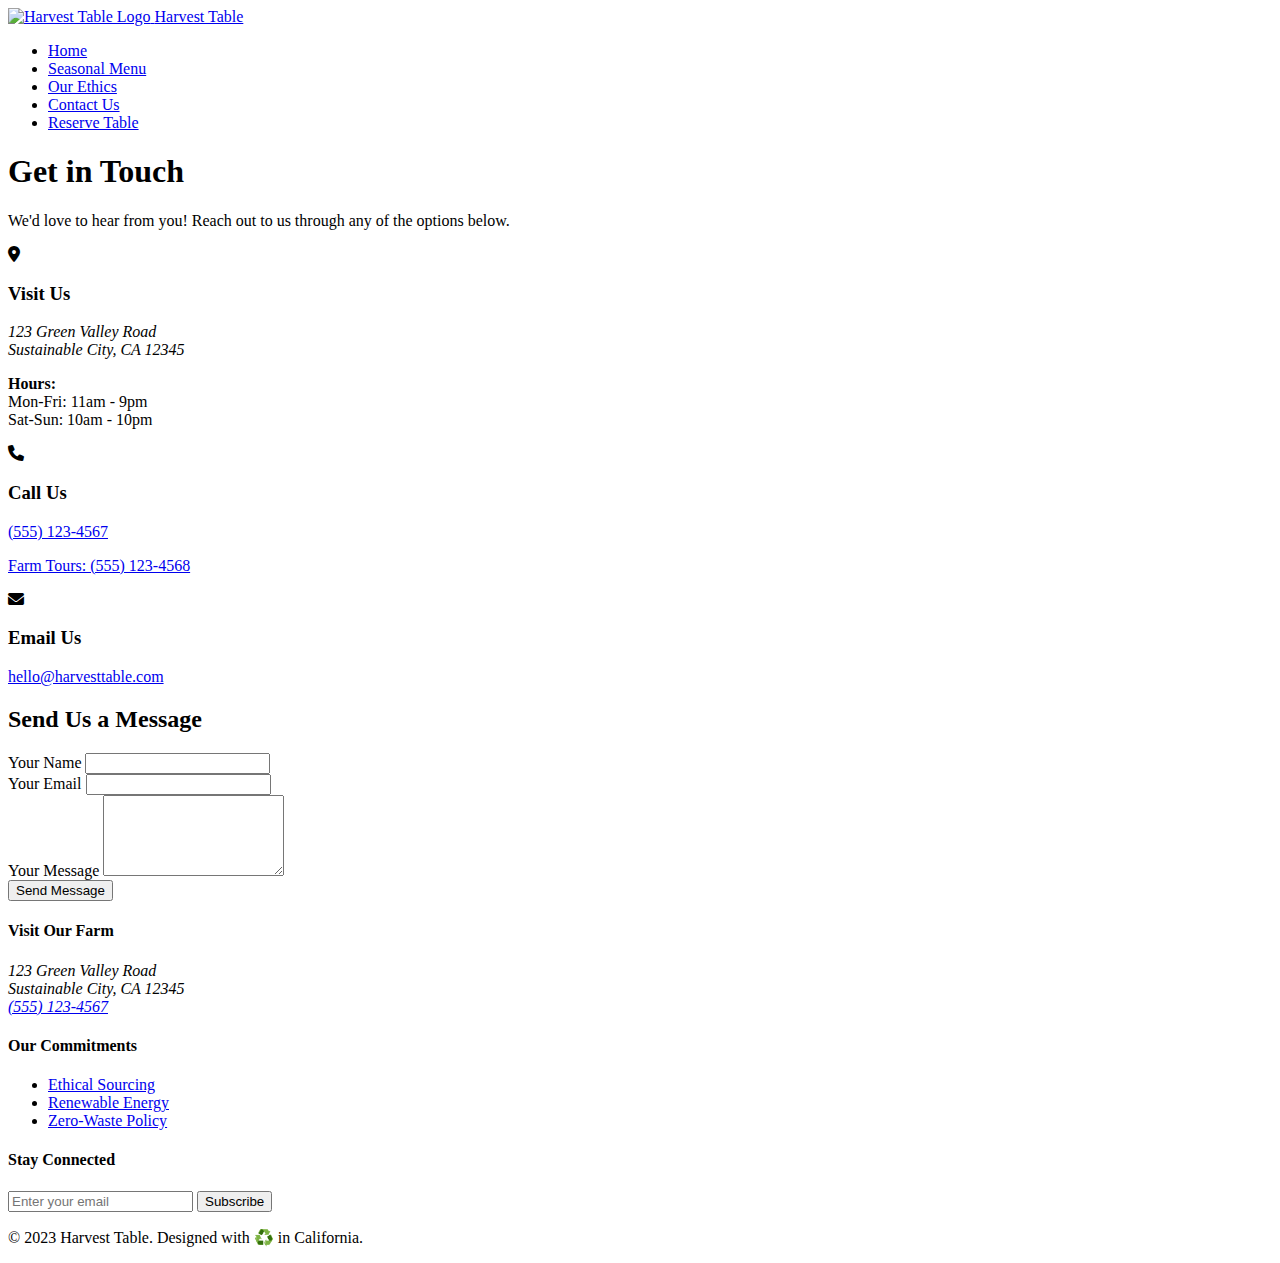
==== contact.html @ f841bd21 "Add files via upload" ====
<!DOCTYPE html>
<html lang="en">
<head>
    <meta charset="UTF-8">
    <meta name="viewport" content="width=device-width, initial-scale=1.0">
    <title>Contact Us | Harvest Table</title>
    <link rel="stylesheet" href="styles/main.css">
    <link rel="stylesheet" href="https://cdnjs.cloudflare.com/ajax/libs/font-awesome/6.0.0/css/all.min.css">
</head>
<body>
<!-- Navigation -->
<nav class="main-nav">
    <div class="nav-container">
        <a href="index.html" class="logo">
            <img src="images/logo.svg" alt="Harvest Table Logo" class="logo-img">
            <span class="logo-text">Harvest Table</span>
        </a>
        <ul class="nav-links">
            <li><a href="index.html">Home</a></li>
            <li><a href="menu.html">Seasonal Menu</a></li>
            <li><a href="process.html">Our Ethics</a></li>
            <li><a href="contact.html" class="active">Contact Us</a></li>
            <li><a href="reservations.html" class="nav-cta">Reserve Table</a></li>
        </ul>
    </div>
</nav>

<!-- Contact Section -->
<main class="contact-page">
    <header class="contact-header">
        <h1>Get in Touch</h1>
        <p>We'd love to hear from you! Reach out to us through any of the options below.</p>
    </header>

    <section class="contact-grid">
        <!-- Visit Us -->
        <div class="contact-card">
            <i class="fas fa-map-marker-alt"></i>
            <h3>Visit Us</h3>
            <address>
                123 Green Valley Road<br>
                Sustainable City, CA 12345
            </address>
            <p class="hours">
                <strong>Hours:</strong><br>
                Mon-Fri: 11am - 9pm<br>
                Sat-Sun: 10am - 10pm
            </p>
        </div>

        <!-- Call Us -->
        <div class="contact-card">
            <i class="fas fa-phone"></i>
            <h3>Call Us</h3>
            <p><a href="tel:5551234567">(555) 123-4567</a></p>
            <p><a href="tel:5551234568">Farm Tours: (555) 123-4568</a></p>
        </div>

        <!-- Email Us -->
        <div class="contact-card">
            <i class="fas fa-envelope"></i>
            <h3>Email Us</h3>
            <p><a href="mailto:hello@harvesttable.com">hello@harvesttable.com</a></p>
        </div>
    </section>

    <!-- Contact Form -->
    <section class="contact-form-section">
        <h2>Send Us a Message</h2>
        <form class="contact-form" action="#" method="post">
            <div class="form-group">
                <label for="name">Your Name</label>
                <input type="text" id="name" name="name" required>
            </div>

            <div class="form-group">
                <label for="email">Your Email</label>
                <input type="email" id="email" name="email" required>
            </div>

            <div class="form-group">
                <label for="message">Your Message</label>
                <textarea id="message" name="message" rows="5" required></textarea>
            </div>

            <button type="submit" class="submit-btn">Send Message</button>
        </form>
    </section>
</main>

<!-- Footer -->
<footer class="main-footer">
    <div class="footer-container">
        <div class="footer-section">
            <h4>Visit Our Farm</h4>
            <address>
                123 Green Valley Road<br>
                Sustainable City, CA 12345<br>
                <a href="tel:5551234567">(555) 123-4567</a>
            </address>
        </div>

        <div class="footer-section">
            <h4>Our Commitments</h4>
            <ul class="footer-links">
                <li><a href="process.html#sourcing">Ethical Sourcing</a></li>
                <li><a href="process.html#energy">Renewable Energy</a></li>
                <li><a href="process.html#waste">Zero-Waste Policy</a></li>
            </ul>
        </div>

        <div class="footer-section">
            <h4>Stay Connected</h4>
            <form class="newsletter-form">
                <input type="email" placeholder="Enter your email" required>
                <button type="submit">Subscribe</button>
            </form>
        </div>
    </div>
    <p>&copy; 2023 Harvest Table. Designed with ♻️ in California.</p>
</footer>
</body>
</html>
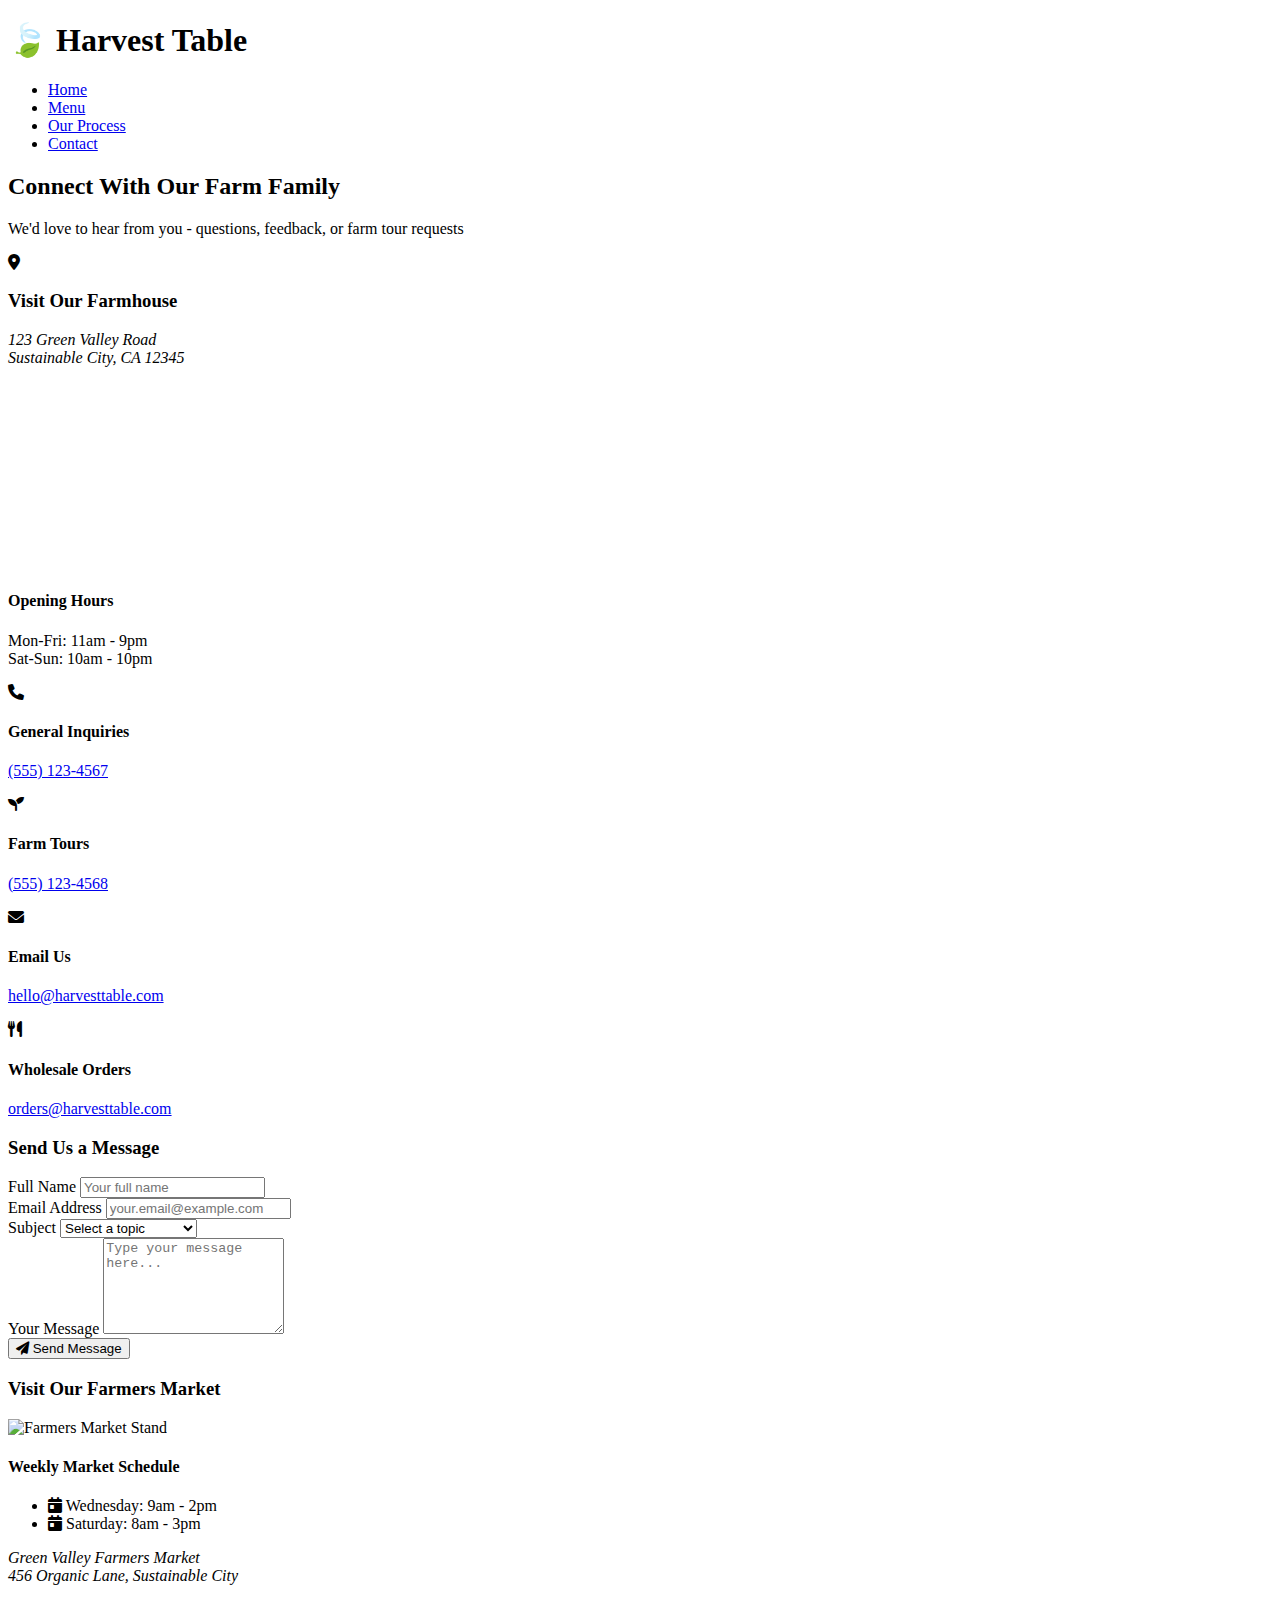
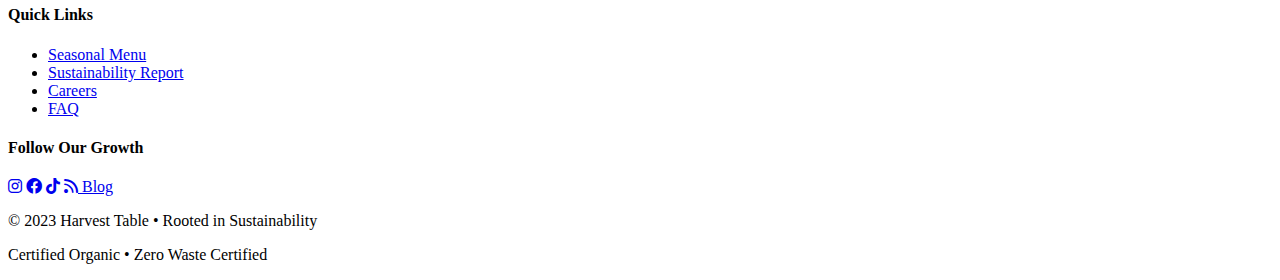
==== commit ad03e025: "Update contact.html" ====
--- a/contact.html
+++ b/contact.html
@@ -11,113 +11,189 @@
 <!-- Navigation -->
 <nav class="main-nav">
     <div class="nav-container">
-        <a href="index.html" class="logo">
-            <img src="images/logo.svg" alt="Harvest Table Logo" class="logo-img">
-            <span class="logo-text">Harvest Table</span>
-        </a>
+        <h1 class="logo">🍃 Harvest Table</h1>
         <ul class="nav-links">
             <li><a href="index.html">Home</a></li>
-            <li><a href="menu.html">Seasonal Menu</a></li>
-            <li><a href="process.html">Our Ethics</a></li>
-            <li><a href="contact.html" class="active">Contact Us</a></li>
-            <li><a href="reservations.html" class="nav-cta">Reserve Table</a></li>
+            <li><a href="menu.html">Menu</a></li>
+            <li><a href="process.html">Our Process</a></li>
+            <li><a href="contact.html" class="active">Contact</a></li>
         </ul>
     </div>
 </nav>
 
-<!-- Contact Section -->
-<main class="contact-page">
-    <header class="contact-header">
-        <h1>Get in Touch</h1>
-        <p>We'd love to hear from you! Reach out to us through any of the options below.</p>
-    </header>
+<!-- Contact Header -->
+<header class="contact-header">
+    <div class="header-content">
+        <h2>Connect With Our Farm Family</h2>
+        <p>We'd love to hear from you - questions, feedback, or farm tour requests</p>
+    </div>
+</header>
 
+<!-- Main Contact Content -->
+<main class="contact-container">
+    <!-- Contact Cards Grid -->
     <section class="contact-grid">
         <!-- Visit Us -->
-        <div class="contact-card">
+        <article class="contact-card">
             <i class="fas fa-map-marker-alt"></i>
-            <h3>Visit Us</h3>
+            <h3>Visit Our Farmhouse</h3>
             <address>
                 123 Green Valley Road<br>
                 Sustainable City, CA 12345
             </address>
-            <p class="hours">
-                <strong>Hours:</strong><br>
-                Mon-Fri: 11am - 9pm<br>
-                Sat-Sun: 10am - 10pm
-            </p>
-        </div>
+            <div class="map-embed">
+                <iframe src="https://www.google.com/maps/embed?pb=!1m18!1m12!1m3!1d50495.20678394026!2d-122.32701543841757!3d37.87185367020396!2m3!1f0!2f0!3f0!3m2!1i1024!2i768!4f13.1!3m3!1m2!1s0x808579363a8549d3%3A0x94d15996a5a0b5ed!2sGolden%20Gate%20Park!5e0!3m2!1sen!2sus!4v1690835782437!5m2!1sen!2sus"
+                        width="100%"
+                        height="200"
+                        style="border:0;"
+                        allowfullscreen=""
+                        loading="eager"
+                        referrerpolicy="no-referrer-when-downgrade">
+                </iframe>
+            </div>
+            <div class="hours">
+                <h4>Opening Hours</h4>
+                <p>Mon-Fri: 11am - 9pm<br>
+                    Sat-Sun: 10am - 10pm</p>
+            </div>
+        </article>
 
-        <!-- Call Us -->
-        <div class="contact-card">
-            <i class="fas fa-phone"></i>
-            <h3>Call Us</h3>
-            <p><a href="tel:5551234567">(555) 123-4567</a></p>
-            <p><a href="tel:5551234568">Farm Tours: (555) 123-4568</a></p>
-        </div>
+        <!-- Contact Methods -->
+        <article class="contact-card">
+            <div class="contact-methods">
+                <div class="method">
+                    <i class="fas fa-phone"></i>
+                    <div>
+                        <h4>General Inquiries</h4>
+                        <p><a href="tel:555-123-4567">(555) 123-4567</a></p>
+                    </div>
+                </div>
 
-        <!-- Email Us -->
-        <div class="contact-card">
-            <i class="fas fa-envelope"></i>
-            <h3>Email Us</h3>
-            <p><a href="mailto:hello@harvesttable.com">hello@harvesttable.com</a></p>
-        </div>
+                <div class="method">
+                    <i class="fas fa-seedling"></i>
+                    <div>
+                        <h4>Farm Tours</h4>
+                        <p><a href="tel:555-123-4568">(555) 123-4568</a></p>
+                    </div>
+                </div>
+
+                <div class="method">
+                    <i class="fas fa-envelope"></i>
+                    <div>
+                        <h4>Email Us</h4>
+                        <p><a href="mailto:hello@harvesttable.com">hello@harvesttable.com</a></p>
+                    </div>
+                </div>
+
+                <div class="method">
+                    <i class="fas fa-utensils"></i>
+                    <div>
+                        <h4>Wholesale Orders</h4>
+                        <p><a href="mailto:orders@harvesttable.com">orders@harvesttable.com</a></p>
+                    </div>
+                </div>
+            </div>
+        </article>
     </section>
 
     <!-- Contact Form -->
     <section class="contact-form-section">
-        <h2>Send Us a Message</h2>
-        <form class="contact-form" action="#" method="post">
+        <h3>Send Us a Message</h3>
+        <form class="contact-form">
             <div class="form-group">
-                <label for="name">Your Name</label>
-                <input type="text" id="name" name="name" required>
+                <label for="name">Full Name</label>
+                <input type="text" id="name" name="name" required
+                       placeholder="Your full name">
             </div>
 
             <div class="form-group">
-                <label for="email">Your Email</label>
-                <input type="email" id="email" name="email" required>
+                <label for="email">Email Address</label>
+                <input type="email" id="email" name="email" required
+                       placeholder="your.email@example.com">
+            </div>
+
+            <div class="form-group">
+                <label for="subject">Subject</label>
+                <select id="subject" name="subject" required>
+                    <option value="">Select a topic</option>
+                    <option value="reservation">Reservation Inquiry</option>
+                    <option value="farm-tour">Farm Tour Booking</option>
+                    <option value="feedback">Menu Feedback</option>
+                    <option value="wholesale">Wholesale Inquiry</option>
+                    <option value="other">Other</option>
+                </select>
             </div>
 
             <div class="form-group">
                 <label for="message">Your Message</label>
-                <textarea id="message" name="message" rows="5" required></textarea>
+                <textarea id="message" name="message" rows="6" required
+                          placeholder="Type your message here..."></textarea>
             </div>
 
-            <button type="submit" class="submit-btn">Send Message</button>
+            <div class="form-group">
+                <button type="submit" class="submit-btn">
+                    <i class="fas fa-paper-plane"></i> Send Message
+                </button>
+            </div>
         </form>
+    </section>
+
+    <!-- Farmer's Market Section -->
+    <section class="market-section">
+        <h3>Visit Our Farmers Market</h3>
+        <div class="market-grid">
+            <div class="market-card">
+                <img src="https://images.unsplash.com/photo-1625242429158-5d9a3b9fe666"
+                     alt="Farmers Market Stand"
+                     loading="eager">
+                <div class="market-info">
+                    <h4>Weekly Market Schedule</h4>
+                    <ul class="market-schedule">
+                        <li>
+                            <i class="fas fa-calendar-day"></i>
+                            Wednesday: 9am - 2pm
+                        </li>
+                        <li>
+                            <i class="fas fa-calendar-day"></i>
+                            Saturday: 8am - 3pm
+                        </li>
+                    </ul>
+                    <address>
+                        Green Valley Farmers Market<br>
+                        456 Organic Lane, Sustainable City
+                    </address>
+                </div>
+            </div>
+        </div>
     </section>
 </main>
 
 <!-- Footer -->
 <footer class="main-footer">
-    <div class="footer-container">
+    <div class="footer-grid">
         <div class="footer-section">
-            <h4>Visit Our Farm</h4>
-            <address>
-                123 Green Valley Road<br>
-                Sustainable City, CA 12345<br>
-                <a href="tel:5551234567">(555) 123-4567</a>
-            </address>
-        </div>
-
-        <div class="footer-section">
-            <h4>Our Commitments</h4>
+            <h4>Quick Links</h4>
             <ul class="footer-links">
-                <li><a href="process.html#sourcing">Ethical Sourcing</a></li>
-                <li><a href="process.html#energy">Renewable Energy</a></li>
-                <li><a href="process.html#waste">Zero-Waste Policy</a></li>
+                <li><a href="menu.html">Seasonal Menu</a></li>
+                <li><a href="process.html">Sustainability Report</a></li>
+                <li><a href="careers.html">Careers</a></li>
+                <li><a href="faq.html">FAQ</a></li>
             </ul>
         </div>
-
         <div class="footer-section">
-            <h4>Stay Connected</h4>
-            <form class="newsletter-form">
-                <input type="email" placeholder="Enter your email" required>
-                <button type="submit">Subscribe</button>
-            </form>
+            <h4>Follow Our Growth</h4>
+            <div class="social-icons">
+                <a href="#"><i class="fab fa-instagram"></i></a>
+                <a href="#"><i class="fab fa-facebook"></i></a>
+                <a href="#"><i class="fab fa-tiktok"></i></a>
+                <a href="#"><i class="fas fa-rss"></i> Blog</a>
+            </div>
         </div>
     </div>
-    <p>&copy; 2023 Harvest Table. Designed with ♻️ in California.</p>
+    <div class="copyright">
+        <p>&copy; 2023 Harvest Table • Rooted in Sustainability</p>
+        <p>Certified Organic • Zero Waste Certified</p>
+    </div>
 </footer>
 </body>
-</html>+</html>
